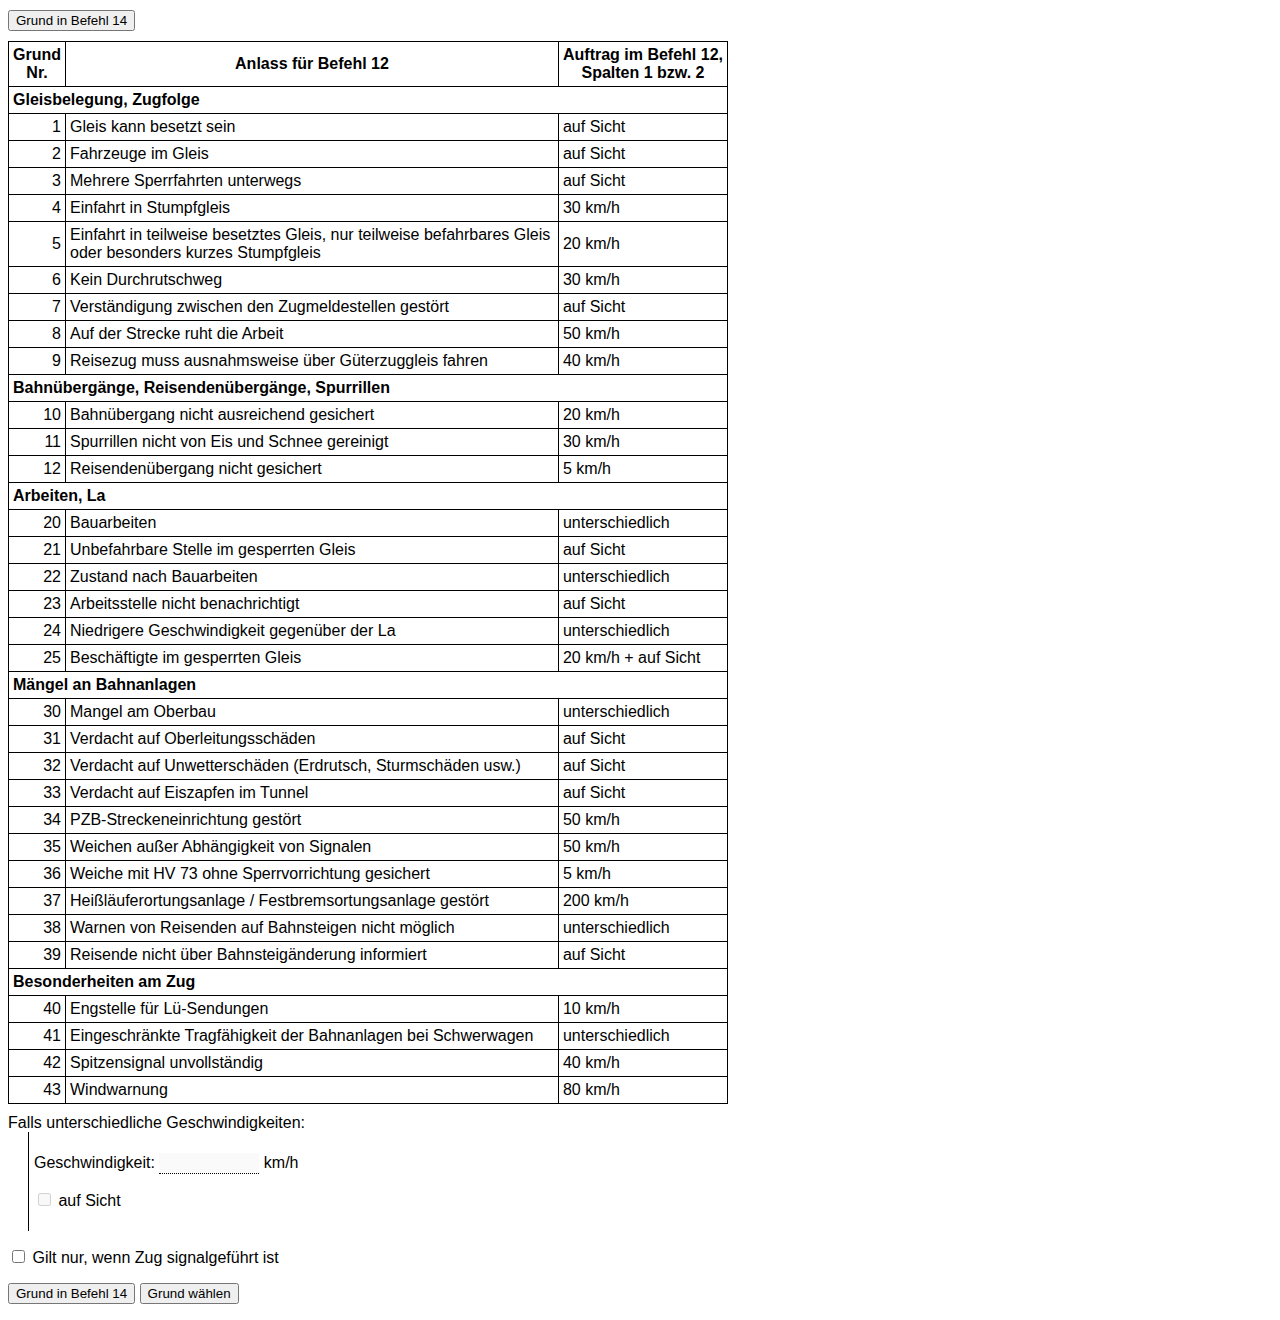
==== Prototyp 2/grund.html @ 2879c11c "Prototyp 2 hinzugefügt, fertig für Feinschliff" ====
<!DOCTYPE html>
<html>
	<head>
		<meta charset="utf-8">
		<title>Prototyp 2</title>
		<style>
			* {
				--webkit-box-sizing: border-box;
				--moz-box-sizing: border-box;
				box-sizing: border-box;
			}
			html {
				font-family: sans-serif;
			}
			body {
				width: 720px;
			}
			
			.buttons {
				margin: 10px 0;
			}
			
			.gruende {
				width: 100%;
				border-collapse: collapse;
			}
			.gruende th, .gruende td {
				padding: 4px;
				border: 1px solid black;
			}
			.gruende th {
				white-space: nowrap;
			}
			.gruende tr:not(.gruppe) td:first-child {
				text-align: right;
			}
			.gruende .gruppe td {
				padding: 4px;
				font-weight: bold;
			}
			.gruende [data-grund] {
				cursor: pointer;
			}
			.gruende [data-grund].angekreuzt {
				background-color: lightgrey;
			}
			
			td.seamless {
				margin-left: 0;
				margin-right: 0;
				padding-left: 0;
				padding-right: 0;
			}
			
			.buttons input[type="number"] {
				width: 100px;
				border: none;
				border-bottom: 1px dotted black;
				padding-left: 4px;
				font-size: 100%;
				font-style: italic;
			}
			
			.buttons .absatz {
				margin-left: 20px;
				border-left: 1px solid black;
				padding: 5px;
			}
		</style>
		<script
			src="https://code.jquery.com/jquery-3.2.1.min.js"
			integrity="sha256-hwg4gsxgFZhOsEEamdOYGBf13FyQuiTwlAQgxVSNgt4="
			crossorigin="anonymous"></script>
		<script type="text/javascript">
			var ANGEKREUZT_CLASS = "angekreuzt";
			
			var grund = "";
			var geschwindigkeit = "";
			var aufSicht = true;
			
			var urlParams = new URL(window.location.href).searchParams;
			var zeile = urlParams.get("zeile");
			var urlGrund = urlParams.get("grund");
			var urlGeschwindigkeit = urlParams.get("geschwindigkeit");
			var urlAufSicht = urlParams.get("aufSicht");
			var urlMitStern = urlParams.get("mitStern");
			
			function setGrund(neuerGrund) {
				grund = parseInt(neuerGrund);
				setzeGeschwindigkeitsfelderAktiv(false);
				
				switch(grund) {
					case 1:
					case 2:
					case 3:
					case 7:
					case 21:
					case 23:
					case 31:
					case 32:
					case 33:
					case 39:
						geschwindigkeit = "";
						aufSicht = true;
						break;
					case 25:
						geschwindigkeit = 20;
						aufSicht = true;
						break;
					case 12:
					case 36:
						geschwindigkeit = 5;
						aufSicht = false;
						break;
					case 40:
						geschwindigkeit = 10;
						aufSicht = false;
						break;
					case 5:
					case 10:
						geschwindigkeit = 20;
						aufSicht = false;
						break;
					case 4:
					case 6:
					case 11:
						geschwindigkeit = 30;
						aufSicht = false;
						break;
					case 9:
					case 42:
						geschwindigkeit = 40;
						aufSicht = false;
						break;
					case 8:
					case 34:
					case 35:
						geschwindigkeit = 50;
						aufSicht = false;
						break;
					case 43:
						geschwindigkeit = 80;
						aufSicht = false;
						break;
					case 37:
						geschwindigkeit = 200;
						aufSicht = false;
						break;
					case 20:
					case 22:
					case 24:
					case 30:
					case 38:
					case 41:
						geschwindigkeit = getGeschwindigkeitsFeld();
						aufSicht = getAufSichtFeld;
						setzeGeschwindigkeitsfelderAktiv(true);
						break;
					default:
						console.error("Grund nicht gefunden", grund);
				}
				
				$('[data-grund]').removeClass(ANGEKREUZT_CLASS);
				$('[data-grund="'+grund+'"]').addClass(ANGEKREUZT_CLASS);
			}
			function setzeGeschwindigkeitsfelderAktiv(wert) {
				$("#ipt-geschwindigkeit").prop("disabled", !wert);
				$("#cbx-aufSicht").prop("disabled", !wert);
			}
			function getGeschwindigkeitsFeld() {
				return $("#ipt-geschwindigkeit").val();
			}
			function setGeschwindigkeitsFeld(wert) {
				$("#ipt-geschwindigkeit").val(wert);
			}
			function getAufSichtFeld() {
				return $("#cbx-aufSicht").prop("checked");
			}
			function setAufSichtFeld(wert) {
				$("#cbx-aufSicht").prop("checked", wert);
			}
			function getSignalgeführt() {
				return $("#cbx-signalgefuehrt").prop("checked");
			}
			function setSignalgeführt(wert) {
				$("#cbx-signalgefuehrt").prop("checked", wert);
			}
			
			$().ready(function() {
				$("tr[data-grund]").click(function() {
					var neuerGrund = $(this).attr("data-grund");
					setGrund(neuerGrund);
				});
				
				$("#ipt-geschwindigkeit").on("change", function() {
					geschwindigkeit = getGeschwindigkeitsFeld();
				});
				$("#cbx-aufSicht").on("change", function() {
					aufSicht = getAufSichtFeld;
				});
				
				$(".btn-b14").click(function() {
					alert("Verwende Befehl 14");
				});
				$(".btn-waehlen").click(function() {
					var erfolg = window.opener.setGrund(zeile, grund, geschwindigkeit, aufSicht, getSignalgeführt());
					if(erfolg) {
						window.close();
					}
				});
				
				if(urlGrund) {
					setGrund(urlGrund);
				}
				if(urlGeschwindigkeit) {
					setGeschwindigkeitsFeld(urlGeschwindigkeit);
				}
				if(urlAufSicht) {
					setAufSichtFeld(urlAufSicht);
				}
				if(urlMitStern) {
					setSignalgeführt(urlMitStern);
				}
			});
		</script>
	</head>
	<body>
		<div class="buttons">
			<button class="btn-b14">Grund in Befehl 14</button>
		</div>
		<table class="gruende">
			<tr class="kopf">
				<th>Grund<br>Nr.</th>
				<th>Anlass für Befehl 12</th>
				<th>Auftrag im Befehl 12,<br>Spalten 1 bzw. 2</th>
			</tr>
			<tr class="gruppe">
				<td colspan="3">Gleisbelegung, Zugfolge</td>
			</tr>
			<tr data-grund="1">
				<td>1</td>
				<td>Gleis kann besetzt sein</td>
				<td>auf Sicht</td>
			</tr>
			<tr data-grund="2">
				<td>2</td>
				<td>Fahrzeuge im Gleis</td>
				<td>auf Sicht</td>
			</tr>
			<tr data-grund="3">
				<td>3</td>
				<td>Mehrere Sperrfahrten unterwegs</td>
				<td>auf Sicht</td>
			</tr>
			<tr data-grund="4">
				<td>4</td>
				<td>Einfahrt in Stumpfgleis</td>
				<td>30 km/h</td>
			</tr>
			<tr data-grund="5">
				<td>5</td>
				<td>Einfahrt in teilweise besetztes Gleis, nur teilweise befahrbares Gleis oder besonders kurzes Stumpfgleis</td>
				<td>20 km/h</td>
			</tr>
			<tr data-grund="6">
				<td>6</td>
				<td>Kein Durchrutschweg</td>
				<td>30 km/h</td>
			</tr>
			<tr data-grund="7">
				<td>7</td>
				<td>Verständigung zwischen den Zugmeldestellen gestört</td>
				<td>auf Sicht</td>
			</tr>
			<tr data-grund="8">
				<td>8</td>
				<td>Auf der Strecke ruht die Arbeit</td>
				<td>50 km/h</td>
			</tr>
			<tr data-grund="9">
				<td>9</td>
				<td>Reisezug muss ausnahmsweise über Güterzuggleis fahren</td>
				<td>40 km/h</td>
			</tr>

			<tr class="gruppe">
				<td colspan="3">Bahnübergänge, Reisendenübergänge, Spurrillen</td>
			</tr>
			<tr data-grund="10">
				<td>10</td>
				<td>Bahnübergang nicht ausreichend gesichert</td>
				<td>20 km/h</td>
			</tr>
			<tr data-grund="11">
				<td>11</td>
				<td>Spurrillen nicht von Eis und Schnee gereinigt</td>
				<td>30 km/h</td>
			</tr>
			<tr data-grund="12">
				<td>12</td>
				<td>Reisendenübergang nicht gesichert</td>
				<td>5 km/h</td>
			</tr>

			<tr class="gruppe">
				<td colspan="3">Arbeiten, La</td>
			</tr>
			<tr data-grund="20">
				<td>20</td>
				<td>Bauarbeiten</td>
				<td>unterschiedlich</td>
			</tr>
			<tr data-grund="21">
				<td>21</td>
				<td>Unbefahrbare Stelle im gesperrten Gleis</td>
				<td>auf Sicht</td>
			</tr>
			<tr data-grund="22">
				<td>22</td>
				<td>Zustand nach Bauarbeiten</td>
				<td>unterschiedlich</td>
			</tr>
			<tr data-grund="23">
				<td>23</td>
				<td>Arbeitsstelle nicht benachrichtigt</td>
				<td>auf Sicht</td>
			</tr>
			<tr data-grund="24">
				<td>24</td>
				<td>Niedrigere Geschwindigkeit gegenüber der La</td>
				<td>unterschiedlich</td>
			</tr>
			<tr data-grund="25">
				<td>25</td>
				<td>Beschäftigte im gesperrten Gleis</td>
				<td>20 km/h + auf Sicht</td>
			</tr>

			<tr class="gruppe">
				<td colspan="3">Mängel an Bahnanlagen</td>
			</tr>
			<tr data-grund="30">
				<td>30</td>
				<td>Mangel am Oberbau</td>
				<td>unterschiedlich</td>
			</tr>
			<tr data-grund="31">
				<td>31</td>
				<td>Verdacht auf Oberleitungsschäden</td>
				<td>auf Sicht</td>
			</tr>
			<tr data-grund="32">
				<td>32</td>
				<td>Verdacht auf Unwetterschäden (Erdrutsch, Sturmschäden usw.)</td>
				<td>auf Sicht</td>
			</tr>
			<tr data-grund="33">
				<td>33</td>
				<td>Verdacht auf Eiszapfen im Tunnel</td>
				<td>auf Sicht</td>
			</tr>
			<tr data-grund="34">
				<td>34</td>
				<td>PZB-Streckeneinrichtung gestört</td>
				<td>50 km/h</td>
			</tr>
			<tr data-grund="35">
				<td>35</td>
				<td>Weichen außer Abhängigkeit von Signalen</td>
				<td>50 km/h</td>
			</tr>
			<tr data-grund="36">
				<td>36</td>
				<td>Weiche mit HV 73 ohne Sperrvorrichtung gesichert</td>
				<td>5 km/h</td>
			</tr>
			<tr data-grund="37">
				<td>37</td>
				<td>Heißläuferortungsanlage / Festbremsortungsanlage gestört</td>
				<td>200 km/h</td>
			</tr>
			<tr data-grund="38">
				<td>38</td>
				<td>Warnen von Reisenden auf Bahnsteigen nicht möglich</td>
				<td>unterschiedlich</td>
			</tr>
			<tr data-grund="39">
				<td>39</td>
				<td>Reisende nicht über Bahnsteigänderung informiert</td>
				<td>auf Sicht</td>
			</tr>

			<tr class="gruppe">
				<td colspan="3">Besonderheiten am Zug</td>
			</tr>
			<tr data-grund="40">
				<td>40</td>
				<td>Engstelle für Lü-Sendungen</td>
				<td>10 km/h</td>
			</tr>
			<tr data-grund="41">
				<td>41</td>
				<td>Eingeschränkte Tragfähigkeit der Bahnanlagen bei Schwerwagen</td>
				<td>unterschiedlich</td>
			</tr>
			<tr data-grund="42">
				<td>42</td>
				<td>Spitzensignal unvollständig</td>
				<td>40 km/h</td>
			</tr>
			<tr data-grund="43">
				<td>43</td>
				<td>Windwarnung</td>
				<td>80 km/h</td>
			</tr>
		</table>
		
		<div class="buttons">
			Falls unterschiedliche Geschwindigkeiten:
			<div class="absatz">
				<p>
					<label>Geschwindigkeit: <input type="number" id="ipt-geschwindigkeit" disabled> km/h</label>
				</p>
				<p>
					<label><input type="checkbox" id="cbx-aufSicht" disabled> auf Sicht</label>
				</p>
			</div>
				<p>
					<label><input type="checkbox" id="cbx-signalgefuehrt"> Gilt nur, wenn Zug signalgeführt ist</label>
				</p>
			<p>
				<button class="btn-b14">Grund in Befehl 14</button>
				<button class="btn-waehlen">Grund wählen</button>
			</p>
		</div>
	</body>
</html>
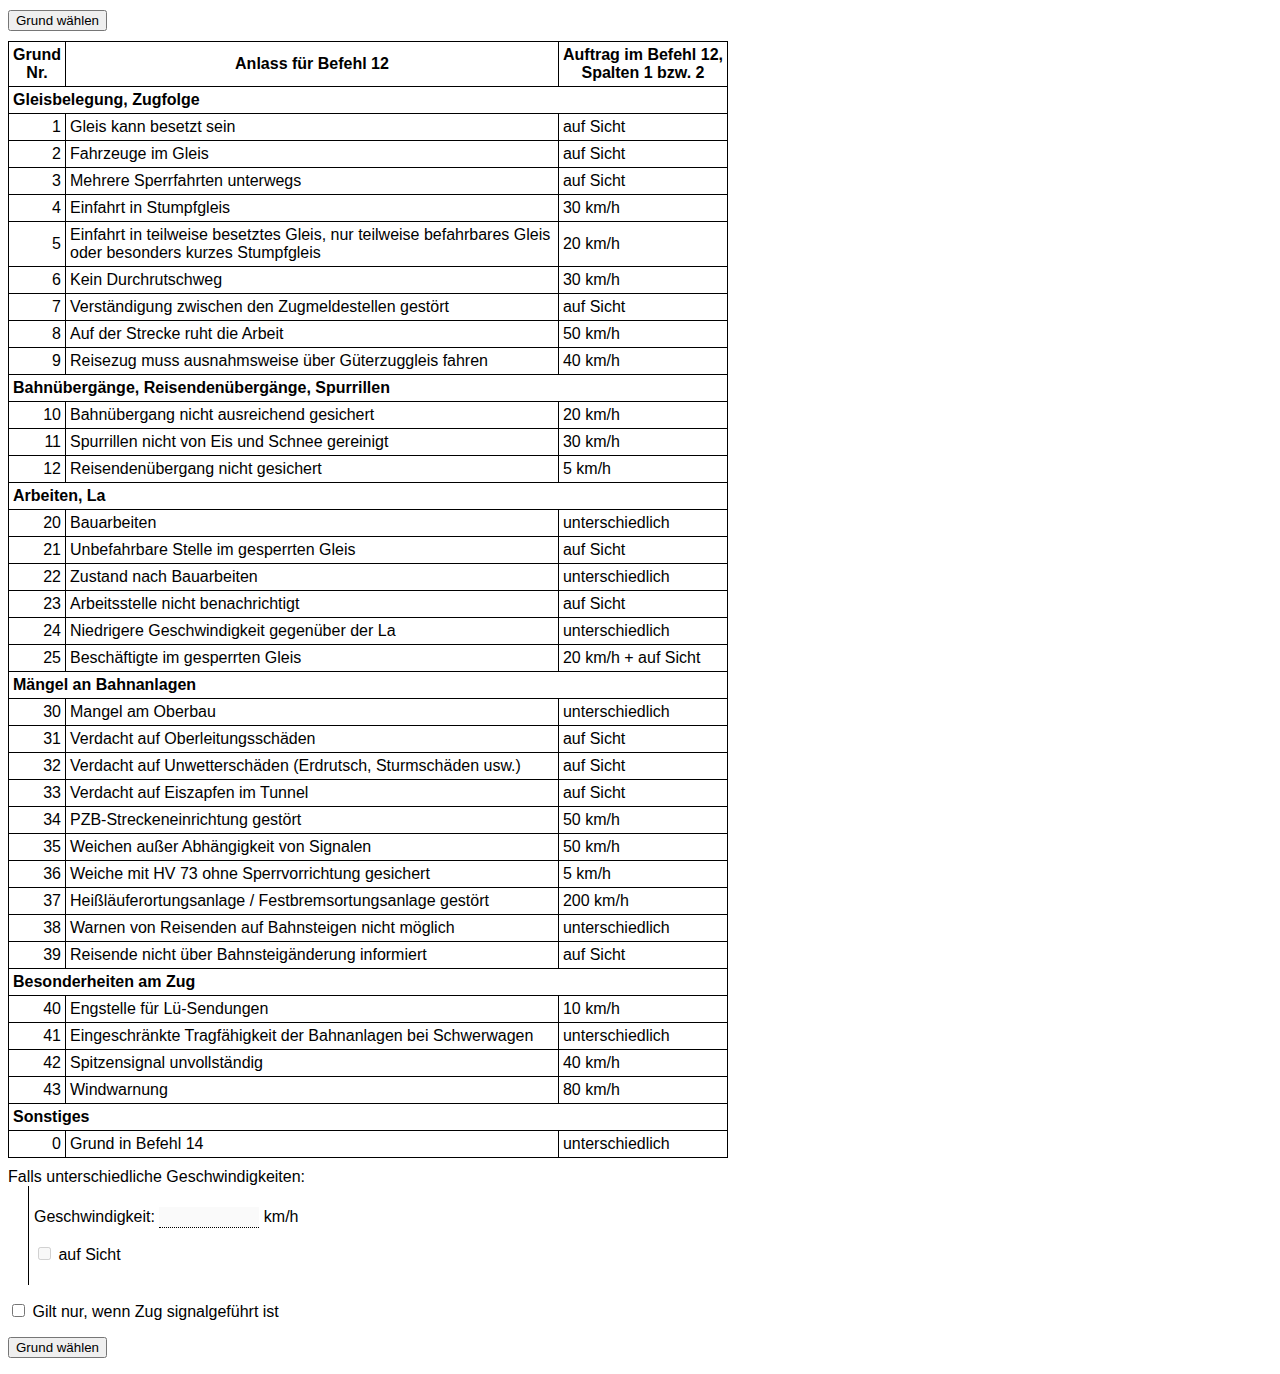
==== commit 3419437f: "Weiterentwicklung Fehler bei der Auswahl des Grundes behoben Grund "s. Bef 14" als Grund Nr. 0" ====
--- a/Prototyp 2/grund.html
+++ b/Prototyp 2/grund.html
@@ -88,6 +88,7 @@
 			function setGrund(neuerGrund) {
 				grund = parseInt(neuerGrund);
 				setzeGeschwindigkeitsfelderAktiv(false);
+				setSignalgeführtAktiv(true);
 				
 				switch(grund) {
 					case 1:
@@ -100,51 +101,52 @@
 					case 32:
 					case 33:
 					case 39:
-						geschwindigkeit = "";
-						aufSicht = true;
+						setGeschwindigkeitsFeld("");
+						setAufSichtFeld(true);
+						setSignalgeführtAktiv(false);
 						break;
 					case 25:
-						geschwindigkeit = 20;
-						aufSicht = true;
+						setGeschwindigkeitsFeld(20);
+						setAufSichtFeld(true);
 						break;
 					case 12:
 					case 36:
-						geschwindigkeit = 5;
-						aufSicht = false;
+						setGeschwindigkeitsFeld(5);
+						setAufSichtFeld(false);
 						break;
 					case 40:
-						geschwindigkeit = 10;
-						aufSicht = false;
+						setGeschwindigkeitsFeld(10);
+						setAufSichtFeld(false);
 						break;
 					case 5:
 					case 10:
-						geschwindigkeit = 20;
-						aufSicht = false;
+						setGeschwindigkeitsFeld(20);
+						setAufSichtFeld(false);
 						break;
 					case 4:
 					case 6:
 					case 11:
-						geschwindigkeit = 30;
-						aufSicht = false;
+						setGeschwindigkeitsFeld(30);
+						setAufSichtFeld(false);
 						break;
 					case 9:
 					case 42:
-						geschwindigkeit = 40;
-						aufSicht = false;
+						setGeschwindigkeitsFeld(40);
+						setAufSichtFeld(false);
 						break;
 					case 8:
 					case 34:
 					case 35:
-						geschwindigkeit = 50;
-						aufSicht = false;
+						setGeschwindigkeitsFeld(50);
+						setAufSichtFeld(false);
 						break;
 					case 43:
-						geschwindigkeit = 80;
-						aufSicht = false;
+						setGeschwindigkeitsFeld(80);
+						setAufSichtFeld(false);
 						break;
 					case 37:
-						geschwindigkeit = 200;
-						aufSicht = false;
+						setGeschwindigkeitsFeld(200);
+						setAufSichtFeld(false);
 						break;
 					case 20:
 					case 22:
@@ -152,8 +154,9 @@
 					case 30:
 					case 38:
 					case 41:
-						geschwindigkeit = getGeschwindigkeitsFeld();
-						aufSicht = getAufSichtFeld;
+					case 0:
+						setGeschwindigkeitsFeld(getGeschwindigkeitsFeld());
+						setAufSichtFeld(getAufSichtFeld());
 						setzeGeschwindigkeitsfelderAktiv(true);
 						break;
 					default:
@@ -171,18 +174,24 @@
 				return $("#ipt-geschwindigkeit").val();
 			}
 			function setGeschwindigkeitsFeld(wert) {
+				geschwindigkeit = wert;
 				$("#ipt-geschwindigkeit").val(wert);
 			}
 			function getAufSichtFeld() {
 				return $("#cbx-aufSicht").prop("checked");
 			}
 			function setAufSichtFeld(wert) {
+				aufSicht = wert;
 				$("#cbx-aufSicht").prop("checked", wert);
 			}
 			function getSignalgeführt() {
 				return $("#cbx-signalgefuehrt").prop("checked");
 			}
+			function setSignalgeführtAktiv(wert) {
+				$("#cbx-signalgefuehrt").prop("disabled", !wert);
+			}
 			function setSignalgeführt(wert) {
+				mitStern = wert;
 				$("#cbx-signalgefuehrt").prop("checked", wert);
 			}
 			
@@ -193,22 +202,21 @@
 				});
 				
 				$("#ipt-geschwindigkeit").on("change", function() {
-					geschwindigkeit = getGeschwindigkeitsFeld();
+					setGeschwindigkeitsFeld(getGeschwindigkeitsFeld());
 				});
 				$("#cbx-aufSicht").on("change", function() {
-					aufSicht = getAufSichtFeld;
+					setAufSichtFeld(getAufSichtFeld());
 				});
 				
-				$(".btn-b14").click(function() {
-					alert("Verwende Befehl 14");
-				});
 				$(".btn-waehlen").click(function() {
+					console.log("Absenden:", [zeile, grund, geschwindigkeit, aufSicht, getSignalgeführt()]);
 					var erfolg = window.opener.setGrund(zeile, grund, geschwindigkeit, aufSicht, getSignalgeführt());
 					if(erfolg) {
 						window.close();
 					}
 				});
 				
+				// Initialisierung
 				if(urlGrund) {
 					setGrund(urlGrund);
 				}
@@ -226,7 +234,7 @@
 	</head>
 	<body>
 		<div class="buttons">
-			<button class="btn-b14">Grund in Befehl 14</button>
+			<button class="btn-waehlen">Grund wählen</button>
 		</div>
 		<table class="gruende">
 			<tr class="kopf">
@@ -412,6 +420,15 @@
 				<td>43</td>
 				<td>Windwarnung</td>
 				<td>80 km/h</td>
+			</tr>
+
+			<tr class="gruppe">
+				<td colspan="3">Sonstiges</td>
+			</tr>
+			<tr data-grund="0">
+				<td>0</td>
+				<td>Grund in Befehl 14</td>
+				<td>unterschiedlich</td>
 			</tr>
 		</table>
 		
@@ -429,7 +446,6 @@
 					<label><input type="checkbox" id="cbx-signalgefuehrt"> Gilt nur, wenn Zug signalgeführt ist</label>
 				</p>
 			<p>
-				<button class="btn-b14">Grund in Befehl 14</button>
 				<button class="btn-waehlen">Grund wählen</button>
 			</p>
 		</div>
